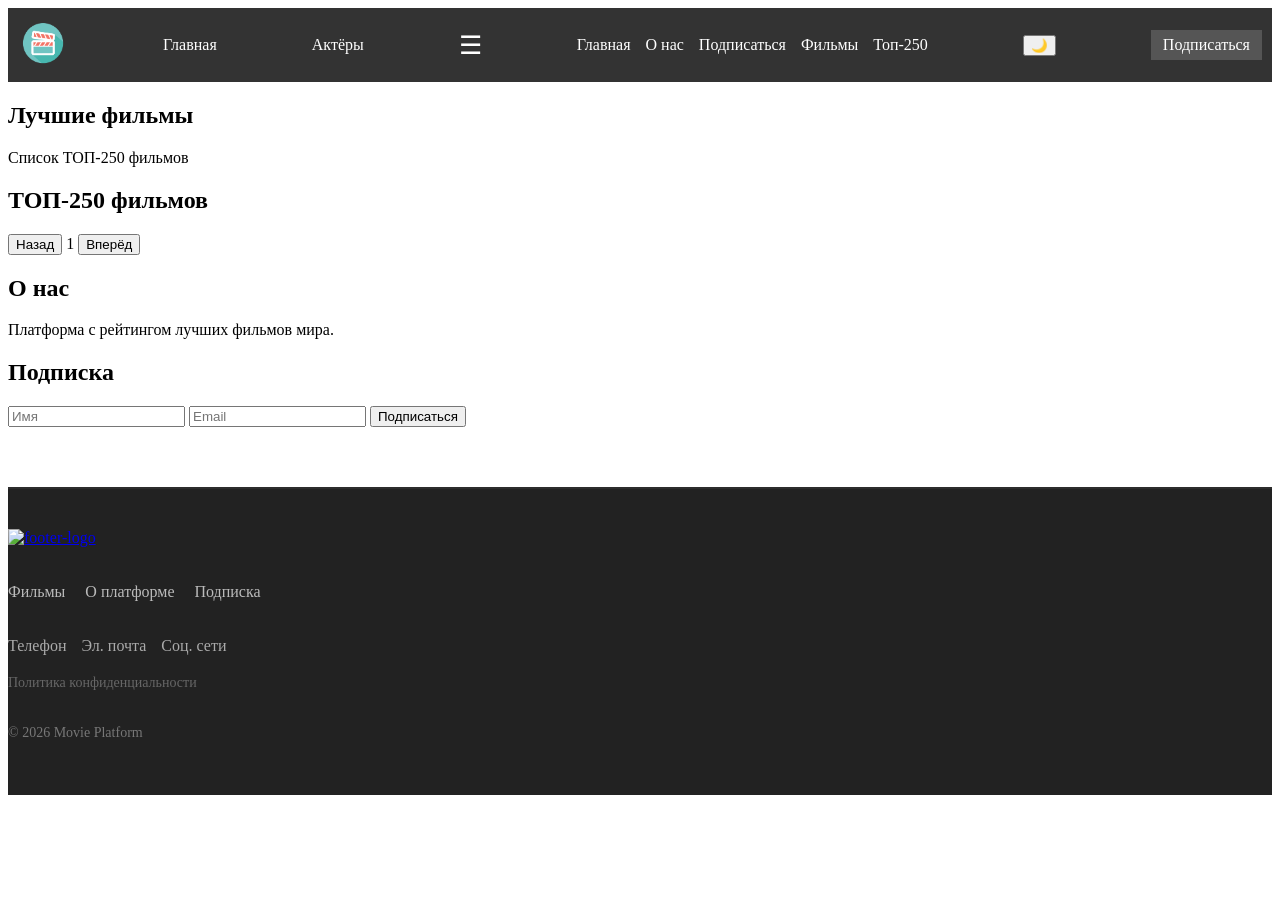
==== index.html @ 8e0a8c21 "Add files via upload" ====
<!DOCTYPE html>
<html lang="en">
<head>
  <meta charset="UTF-8">
  <meta name="viewport" content="width=device-width, initial-scale=1.0">

  <title>Movie Platform</title>

  <meta name="description" content="Платформа с фильмами, актёрами и рейтингами">
  <meta name="keywords" content="фильмы, кино, актёры, топ 250, movies">
  <meta name="author" content="Movie Platform">
  <meta name="theme-color" content="#333">

  <link rel="manifest" href="manifest.json">
  <link rel="icon" href="pngegg.png">

  <link rel="stylesheet" href="style.css">
</head>

<body>


  <header class="header">
    <div class="container">
      <div class="header__wrapper">

        <a class="header__logo" href="index.html">
          <img class="logo" src="pngegg.png" alt="logo">
        </a>

        <a class="header__menu-link" href="index.html">Главная</a>
        <a class="header__menu-link" href="actors.html">Актёры</a>

        <div class="header__menu-burger">☰</div>

        <nav class="header__menu">
          <ul class="header__menu-list">
            <li class="header__menu-item">
              <a class="header__menu-link" href="index.html">Главная</a>
            </li>
            <li class="header__menu-item">
              <a class="header__menu-link" href="#about">О нас</a>
            </li>
            <li class="header__menu-item">
              <a class="header__menu-link" href="#subscribe">Подписаться</a>
            </li>
            <li class="header__menu-item">
              <a class="header__menu-link" href="#">Фильмы</a>
            </li>
            <li class="header__menu-item">
              <a class="header__menu-link" href="#">Топ-250</a>
            </li>
          </ul>
        </nav>

        <button id="themeBtn">🌙</button>

        <a class="header__cta" href="#">Подписаться</a>

      </div>
    </div>
  </header>


  <main class="main">

    <section class="hero">
      <div class="container">
        <h1 class="hero__title">Лучшие фильмы</h1>
        <p class="hero__text">Список ТОП-250 фильмов</p>
      </div>
    </section>

    <section class="movies">
      <div class="container">

        <h2 class="movies__title title">ТОП-250 фильмов</h2>

        <div class="movies__cards" id="movies"></div>

        <div class="movies__pagination">
          <button class="movies__btn prev">Назад</button>
          <span class="movies__page">1</span>
          <button class="movies__btn next">Вперёд</button>
        </div>

      </div>
    </section>

    <section class="about">
      <div class="container">
        <h2 class="about__title title" id="about">О нас</h2>
        <p class="about__text">
          Платформа с рейтингом лучших фильмов мира.
        </p>
      </div>
    </section>

    <section class="subscribe">
      <div class="container">
        <h2 class="form__title title" id="subscribe">Подписка</h2>
        <form class="form">
          <input class="subscribe__form-input" type="text" placeholder="Имя">
          <input class="subscribe__form-input" type="email" placeholder="Email">
          <button class="subscribe__form-btn">Подписаться</button>
        </form>
      </div>
    </section>

  </main>

 
  <footer class="footer">
    <div class="container">
      <a class="footer__logo" href="#">
        <img class="footer__logo-img" src="Movie.svg" alt="footer-logo">
      </a>

      <nav class="footer__menu">
        <ul class="footer__menu-list">
          <li class="footer__menu-item">
            <a class="footer__menu-link" href="#">Фильмы</a>
          </li>
          <li class="footer__menu-item">
            <a class="footer__menu-link" href="#about">О платформе</a>
          </li>
          <li class="footer__menu-item">
            <a class="footer__menu-link" href="#subscribe">Подписка</a>
          </li>
        </ul>
      </nav>

      <div class="footer__contacts">
        <a class="footer__contacts-item" href="#">Телефон</a>
        <a class="footer__contacts-item" href="#">Эл. почта</a>
        <a class="footer__contacts-item" href="#">Соц. сети</a>
      </div>

      <a class="footer__contacts-pol" href="#">Политика конфиденциальности</a>

      <p>© 2026 Movie Platform</p>
    </div>
  </footer>

  <script src="script.js"></script>
</body>
</html>
---- style.css ----
.header {
  background: #333;
  padding: 10px;
}

.header__wrapper {
  display: flex;
  align-items: center;
  justify-content: space-between;
}

.logo {
  height: 50px;
}

.header__menu-list {
  display: flex;
  list-style: none;
  gap: 15px;
  padding: 0;
  margin: 0;
}

.header__menu-link {
  color: white;
  text-decoration: none;
}

.header__cta {
  color: white;
  text-decoration: none;
  background: #555;
  padding: 6px 12px;
}

.header__menu-burger {
  font-size: 26px;
  color: white;
  cursor: pointer;
}



.movies__cards {
  display: flex;
  flex-wrap: wrap;
  gap: 20px;
}

.movies__card {
  width: 200px;
}

.movies__card-img {
  width: 100%;
}

.film__wrapper {
  display: flex;
  gap: 40px;
  margin-top: 40px;
}

.film__poster {
  width: 300px;
}

.film__title {
  font-size: 32px;
  margin-bottom: 10px;
}

.film__data {
  margin: 5px 0;
}

.film__description {
  margin-top: 20px;
  line-height: 1.5;
}



.dark {
  background: #111;
  color: white;
}

.dark .header {
  background: #000;
}

.dark .movies__card,
.dark .film__card {
  background: #1c1c1c;
  color: white;
}

.dark a {
  color: white;
}

.footer {
  background: #222;
  color: #fff;
  padding: 40px 0;
  margin-top: 60px;
  border-top: 2px solid rgba(255,255,255,0.05);
}

.footer .container {
  display: flex;
  flex-direction: column;
  gap: 20px;
}


.footer__logo-img {
  width: 60px;
  transition: 0.3s;
}

.footer__logo-img:hover {
  transform: scale(1.05);
}


.footer__menu-list {
  display: flex;
  gap: 20px;
  list-style: none;
  padding: 0;
  flex-wrap: wrap;
}

.footer__menu-link {
  color: #bbb;
  text-decoration: none;
  transition: 0.3s;
}

.footer__menu-link:hover {
  color: #fff;
}


.footer__contacts {
  display: flex;
  gap: 15px;
  flex-wrap: wrap;
}

.footer__contacts-item {
  color: #aaa;
  text-decoration: none;
  transition: 0.3s;
}

.footer__contacts-item:hover {
  color: #fff;
}


.footer__contacts-pol {
  color: #666;
  font-size: 14px;
  text-decoration: none;
}

.footer__contacts-pol:hover {
  color: #aaa;
}


.footer p {
  color: #777;
  font-size: 14px;
}

.footer a:hover {
  text-shadow: 0 0 8px rgba(255,255,255,0.2);
}
@media (max-width: 768px) {

  .header__wrapper {
    flex-direction: column;
    gap: 10px;
    text-align: center;
  }

  .header__menu-list {
    flex-direction: column;
    align-items: center;
  }

  .movies__cards,
  .actors__cards {
    justify-content: center;
  }

  .movies__card,
  .actors__card {
    width: 90%;
    max-width: 300px;
  }

  .film__wrapper {
    flex-direction: column;
    align-items: center;
  }

  .film__poster {
    width: 90%;
  }
}
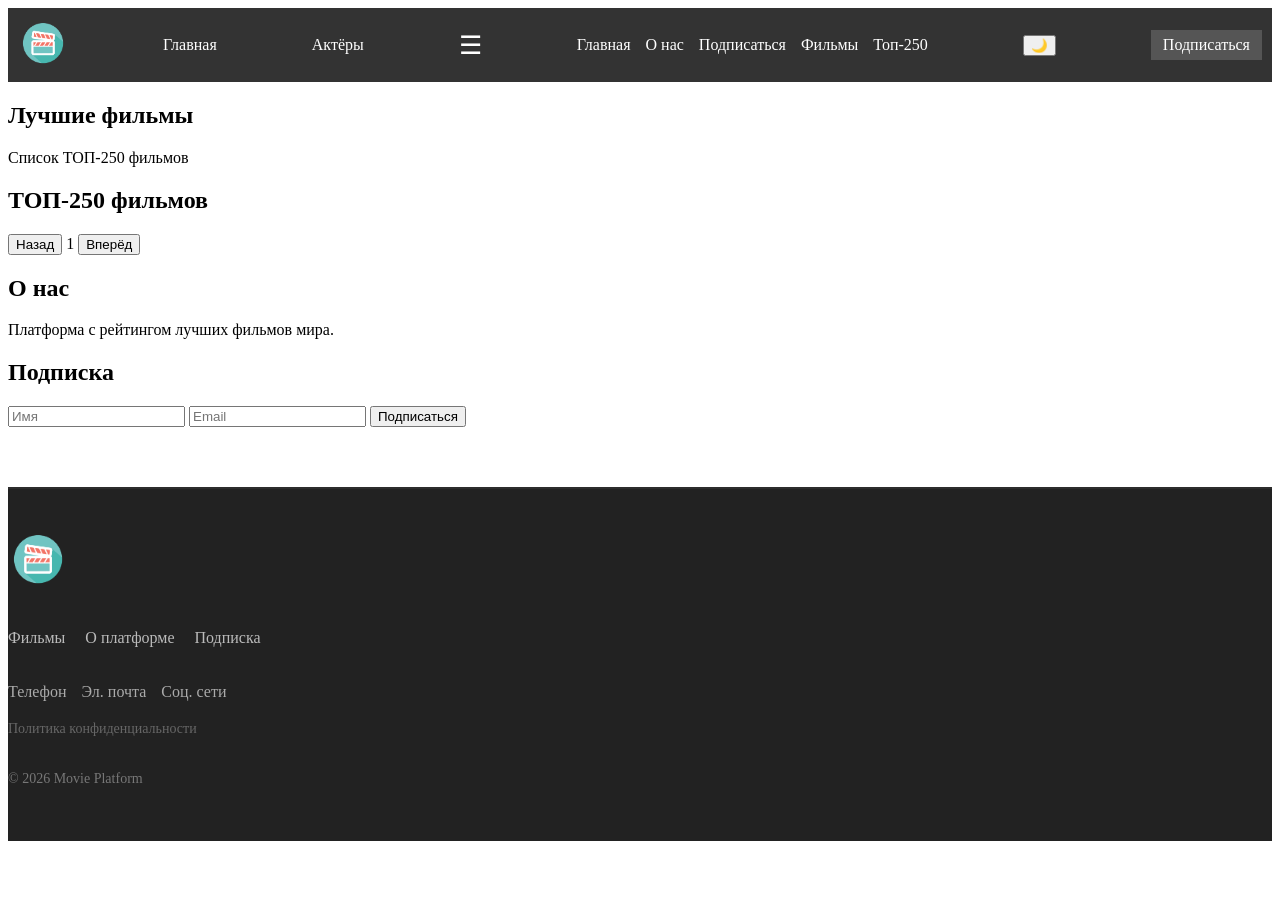
==== commit 1285386a: "Add files via upload" ====
--- a/index.html
+++ b/index.html
@@ -113,7 +113,7 @@
   <footer class="footer">
     <div class="container">
       <a class="footer__logo" href="#">
-        <img class="footer__logo-img" src="Movie.svg" alt="footer-logo">
+        <img class="footer__logo-img" src="pngegg.png" alt="footer-logo">
       </a>
 
       <nav class="footer__menu">
